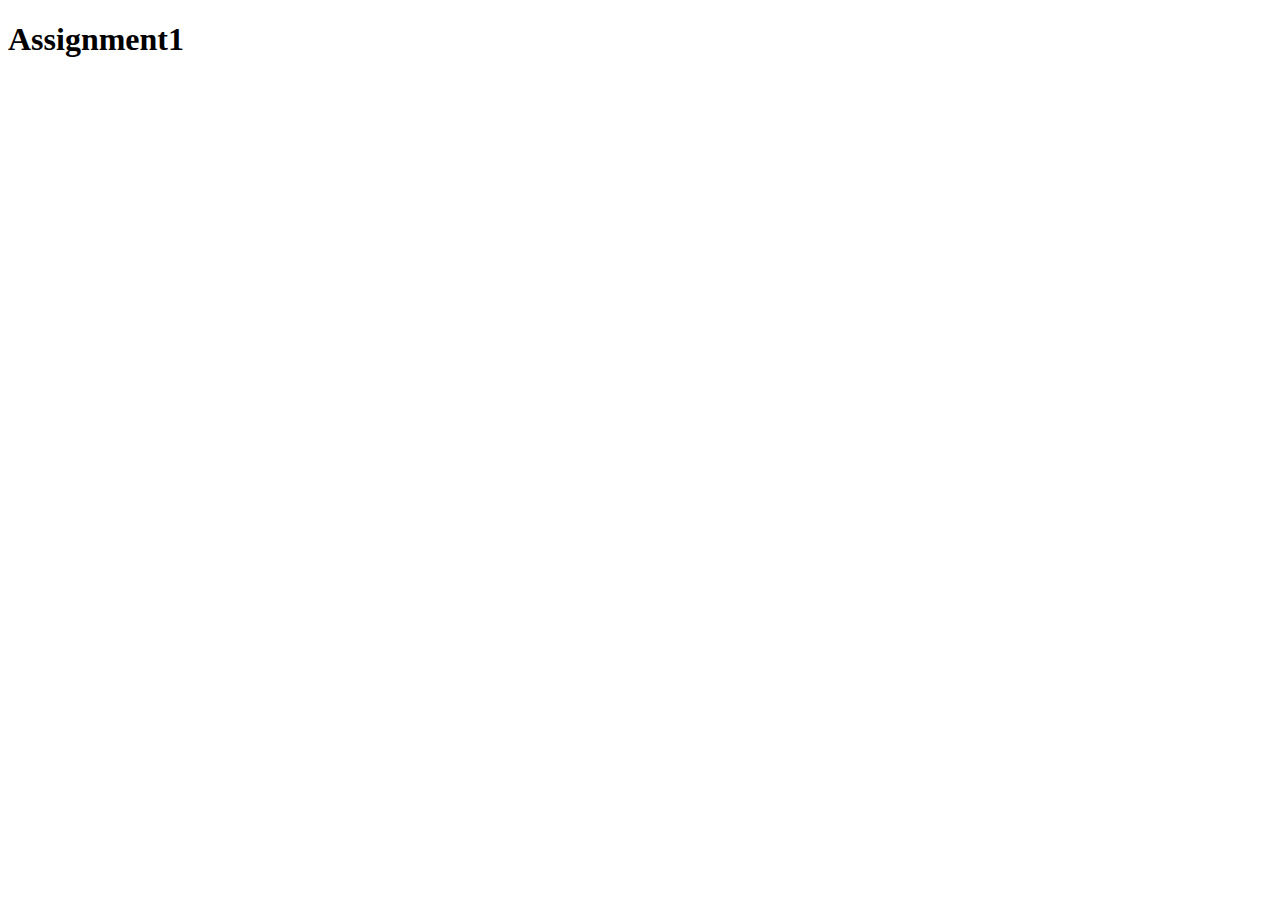
==== indext.html @ b5f472eb "first commit" ====
<!DOCTYPE html>
<html lang="en">
<head>
    <meta charset="UTF-8">
    <meta name="viewport" content="width=device-width, initial-scale=1.0">
    <title>Assignment1</title>
</head>
<body>
    <h1>Assignment1</h1>
</body>
</html>
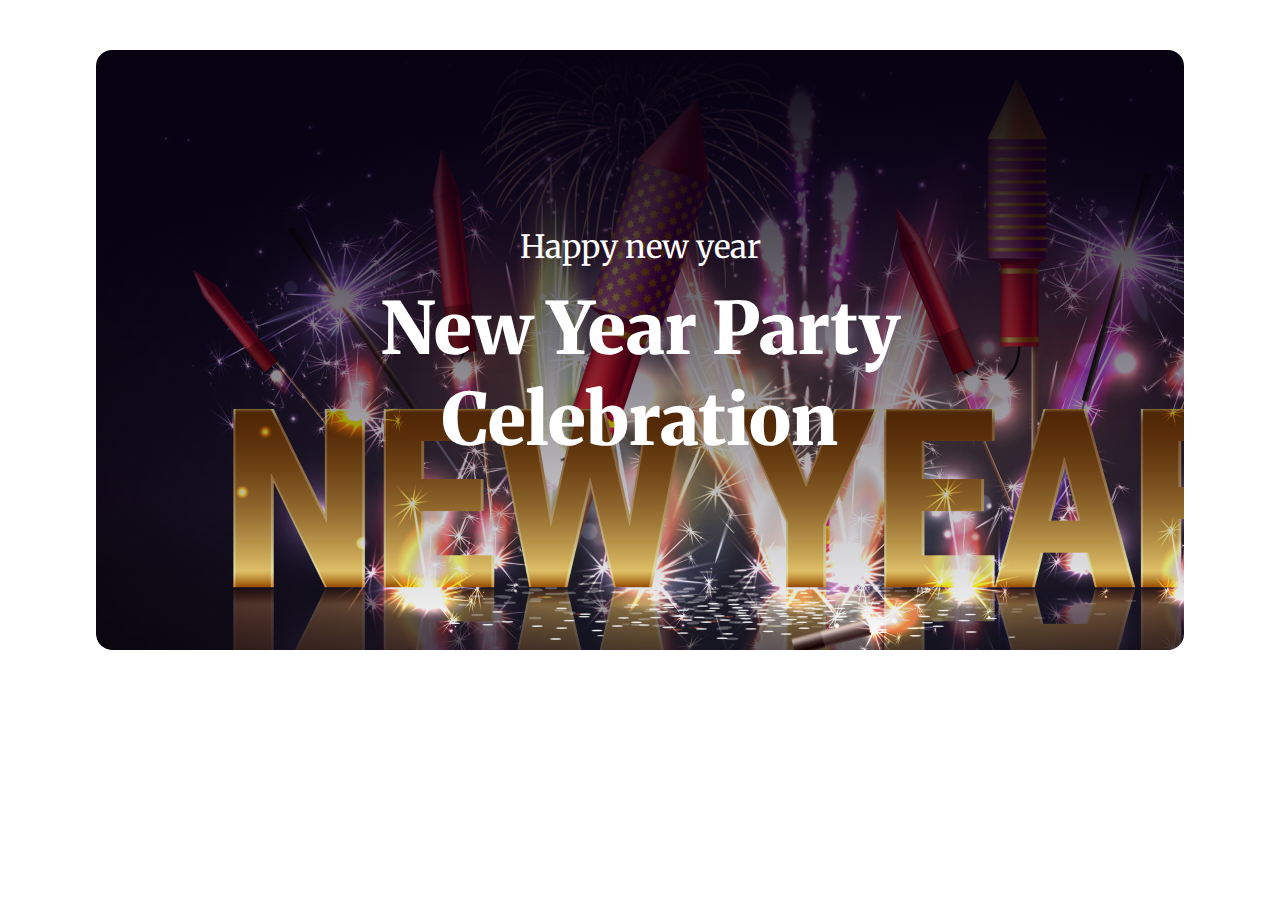
==== commit a8b036c5: "banner done" ====
--- a/indext.html
+++ b/indext.html
@@ -1,11 +1,30 @@
 <!DOCTYPE html>
 <html lang="en">
-<head>
-    <meta charset="UTF-8">
-    <meta name="viewport" content="width=device-width, initial-scale=1.0">
+  <head>
+    <meta charset="UTF-8" />
+    <meta name="viewport" content="width=device-width, initial-scale=1.0" />
     <title>Assignment1</title>
-</head>
-<body>
-    <h1>Assignment1</h1>
-</body>
-</html>+    <link rel="preconnect" href="https://fonts.googleapis.com" />
+    <link rel="preconnect" href="https://fonts.gstatic.com" crossorigin />
+    <link
+      href="https://fonts.googleapis.com/css2?family=Merriweather:wght@300;400;700;900&display=swap"
+      rel="stylesheet"
+    />
+    <link rel="stylesheet" href="styles/style.css" />
+  </head>
+  <body>
+    <header>
+      <div class="banner-container">
+        <div class="banner-title">
+          <p>Happy new year</p>
+        </div>
+        <div class="celebration-text">
+          <p>New Year Party </p>
+          <p>Celebration</p>
+        </div>
+      </div>
+    </header>
+    <main></main>
+    <footer></footer>
+  </body>
+</html>
--- a/styles/style.css
+++ b/styles/style.css
@@ -0,0 +1,35 @@
+* {
+  margin: 0;
+  padding: 0;
+  font-family: "Merriweather", serif;
+}
+
+/* header styles */
+
+
+.banner-container {
+  width: 85%;
+  max-width: 1320px;
+  margin: 50px auto;
+  background-image: linear-gradient(180deg, #070211 0%, rgba(7, 2, 17, 0) 100%),
+    url("../resources/Banner\ Image.png");
+  background-repeat: no-repeat;
+  background-size: cover;
+  border-radius: 16px;
+  height: 600px;
+  
+}
+
+.banner-title {
+  color: #fff;
+  text-align: center;
+  font-size: 32px;
+  font-weight: 400;
+  padding: 177px 343px 16px;
+}
+.celebration-text {
+  color: #fff;
+  text-align: center;
+  font-size: 72px;
+  font-weight: 900;
+}
